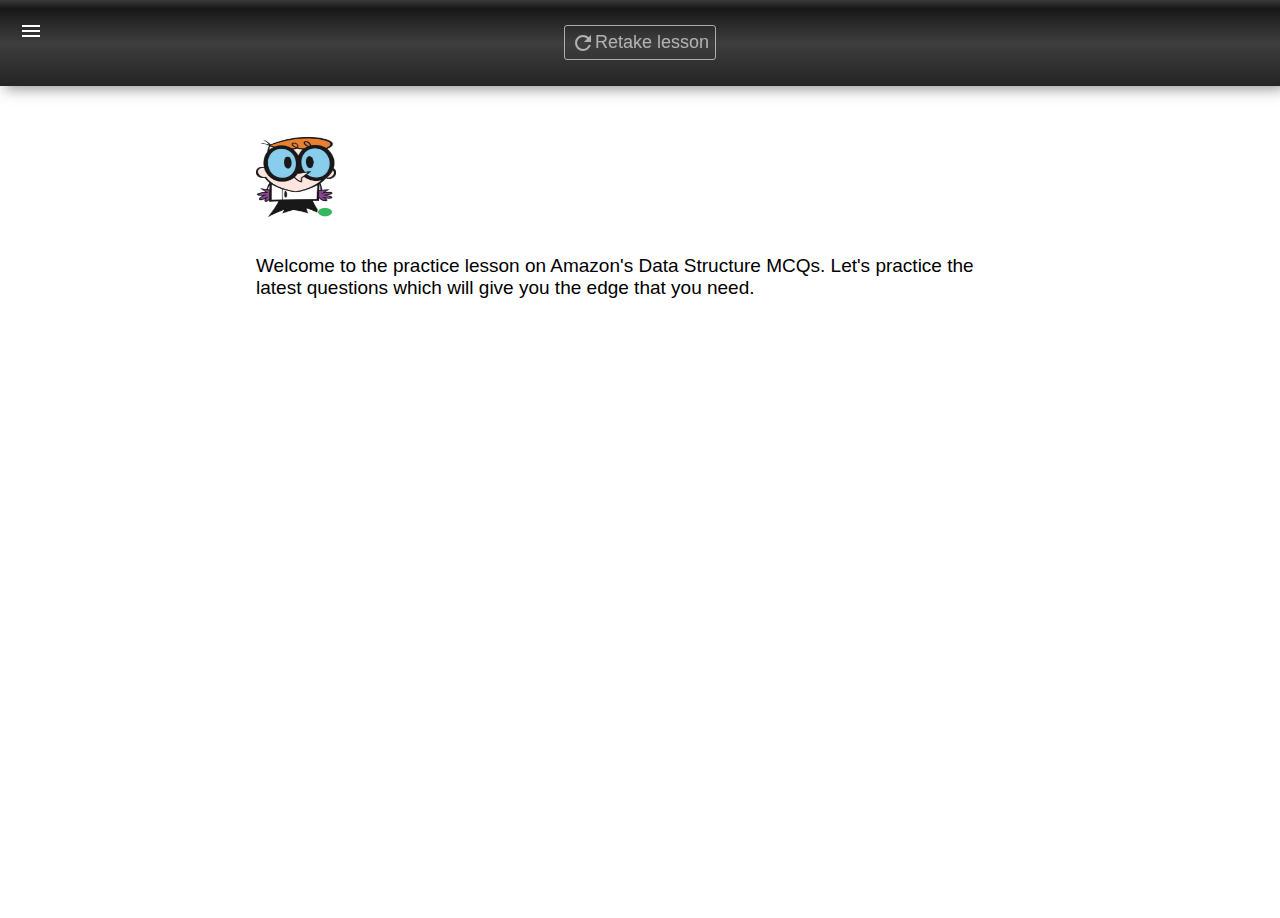
==== practicemode.html @ acef6963 "initial" ====
<!DOCTYPE html>
<html lang="en">
<head>
    <meta charset="UTF-8">
    <meta http-equiv="X-UA-Compatible" content="IE=edge">
    <meta name="viewport" content="width=device-width, initial-scale=1.0">

    <link rel="stylesheet" href="style.css">
    <link rel="stylesheet" href="./perfect-scrollbar-1.4.0/css/perfect-scrollbar.css">
    <link href="https://fonts.googleapis.com/icon?family=Material+Icons" rel="stylesheet" />
    <link rel="shortcut icon" href="favicon.jpg" type="image/x-icon">

    
    <script src="./perfect-scrollbar-1.4.0/dist/perfect-scrollbar.js"></script>
    <script src="https://ajax.googleapis.com/ajax/libs/jquery/3.5.1/jquery.min.js"></script>

    <title>Quiz | Practice Set - 1</title>
</head>
<body>
    <div class="main-container noSelect">
        <div class="navbar-container">
            <div class="navbar">
                <div class="material-icons side-bar-btn">menu_open</div>
                <div class="big-retake-btn">
                    <div class="material-icons">refresh</div>
                    Retake lesson
                </div>
            </div>
        </div>
        <div id="container">
            <img id="robot-avatar" src="dexter.png" />
            <div class="preset-title">Welcome to the practice lesson on Amazon's Data Structure MCQs. Let's practice the latest questions which will give you the edge that you need.</div>
        </div> 
    </div>
    <script src="./script.js"></script>   
</body>
</html>
---- style.css ----
* {
    box-sizing: border-box;
    font-family: -apple-system, BlinkMacSystemFont, 'Segoe UI', Roboto, Oxygen, Ubuntu, Cantarell, 'Open Sans', 'Helvetica Neue', sans-serif;
    font-size: 19px;
    font-weight: 350;   
}

body {
    margin: 0;

    /* hiding the scrollers */
    -ms-overflow-style: none; 
    scrollbar-width: none; 
}

body::-webkit-scrollbar {
    display: none;
}

.main-container {
    display: flex;
    flex-direction: column;
}

.navbar-container {
    height: 12vh;
    width: 100%;
}

.navbar {
    height: 9.5vh;
    width: 100%;
    background: linear-gradient(rgb(58, 58, 58) 0%, rgb(24, 24, 24) 10%, rgb(62, 62, 62) 50%, rgb(36, 36, 36) 100%);
    background-color: #333;
    box-shadow: 5px 3px 13px #888888e3;
    position: fixed;
    z-index: 3;
    display: flex;
    align-items: center;
}

#container {
    height: 90vh; 
    width: 100%;
    padding-top: 1.5rem;
    padding-right: 20%;
    padding-left: 20%;
    padding-bottom: 10rem;
    background-color: rgb(255,255,255);
    
    display: flex;
    flex-direction: column;

    position: relative; /* for perfect scrollbar */
}

#user-avatar {
    height: 80px;
    width: 80px;
    margin-top: 2rem;
    margin-left: 36rem;
}

#robot-avatar {
    height: 80px;
    width: 80px;
    background-color: rgb(250, 250, 249);
    opacity: 0.9;
}

.preset-title {
    margin-top: 2rem;
    animation: enlighten 1s;
}

.question {
    margin-top: 3rem;
    animation: enlighten 1s;
}

.options {
    display: flex;
    flex-direction: column;
    margin-top: 2rem;
}

.option {
    border-bottom: 0.5px solid rgb(231,233,237);
    height: 4rem;
    display: flex;
    align-items: center;
}

.option-button {
    height: 3.5rem;
    width: 3.5rem;
    background-color: rgb(231,233,237);
    border-radius: 50%;
    margin-right: 2rem;
    display: flex;
    justify-content: center;
    align-items: center;
    margin-left: 0.4rem;
    color: rgb(114,126,150);
}

#option-1, #option-3 {
    background-color: rgb(248,249,250);
}

#option-1:hover, #option-2:hover, #option-3:hover, #option-4:hover {
    background-color: rgb(237, 239, 240);
    cursor: pointer;
}

.five-dots {
    display: flex;
}

.bounce-dot-2 {
    font-size: 30px;
    position: relative; /* for animation to work */
    animation: bounce2 1.5s infinite;
}

.bounce-dot-1 {
    font-size: 30px;
    position: relative; /* for animation to work */
    animation: bounce1 1.5s infinite;
}

@keyframes bounce1 {
    0% {
        top: 10px;
        opacity: 1;
    }
    50% {
        top: 20px;
        opacity: 0;
    }
    100% {
        top: 10px;
        opacity: 1;
    }
}

@keyframes bounce2 {
    0% {
        top: 10px;
        opacity: 1;
    }
    50% {
        top: -10px;
        opacity: 0;
    }
    100% {
        top: 10px;
        opacity: 1;
    }
}

@keyframes enlighten {
    0% {
        opacity: 0;
    }
    100% {
        opacity: 1;
    }
}

html {
    scroll-behavior: smooth;
}

video {
    margin-top: 2rem;
}

.buttons {
    display: flex;
    margin-top: 1.5rem;
    animation: enlighten 1s;
}

.yes-button, .no-button {
    padding: 5px;
    margin-right: 10rem;
    width: 5.7rem;
    height: 1.7rem;
    border: 1px solid black;
    display: flex;
    justify-content: center;
    align-items: center;
    font-weight: 450;
    background-color: rgb(28, 32, 36);
    color: rgb(247,255,248);
    box-shadow: 0 8px 6px -9px black;
}

.yes-button {
    font-size: 16.5px;
}

.no-button {
    font-size: 15px;
}

.yes-button:hover, .no-button:hover {
    cursor: pointer;
    opacity: 0.8;
}

.action-buttons {
    display: flex;
    justify-content: center;
    justify-content: space-evenly;
    animation: enlighten 1s;
}

.retake-btn, .next-btn {
    font-weight: 450;
    width: 9rem;
    height: 2.5rem;
    display: flex;
    justify-content: center;
    align-items: center;
    box-shadow: 0 7.5px 4px -9px black;
}

.retake-btn {
    font-size: 15px;
    background-color: rgb(235,235,235);
}

.next-btn {
    font-size: 16px;
    background-color: rgb(40,177,129);
    color: rgb(255,255,255);
}

.retake-btn:hover, .next-btn:hover {
    cursor: pointer;
    opacity: 0.8;
}

.side-bar-btn {
    font-size: 30px;
    color: white;
    left: 1rem;
    top: 1rem;
    position: absolute;
}

.side-bar-btn:hover {
    cursor: pointer;
    opacity: 0.9;
}

.big-retake-btn {
    margin-left: auto;
    margin-right: auto;
    width: 8rem;
    height: 1.85rem;
    border: 1px solid white;
    color: white;
    display: flex;
    justify-content: center;
    align-items: center;
    opacity: 0.6;
    font-size: 18px;
    border-radius: 3px;
}

.big-retake-btn:hover {
    opacity: 1;
    cursor: pointer;
}

.end-title {
    margin-left: auto;
    margin-right: auto;
    font-size: 15px;
    font-weight: 400;
    color:rgb(153, 153, 153);
    margin-top: 4.8rem;
    margin-bottom: 0.8rem;
}

.side-bar {
    height: 105%;
    min-width: 25vw;
    background-color: black;
    z-index: 3;
    position: fixed;
    top: 0;
    left: -50vw;
    opacity: 0.989;
    background: linear-gradient(rgb(36, 36, 36) 0%, rgb(24, 24, 24) 10%, rgb(36, 35, 35) 50%, rgb(36, 36, 36) 100%);
}


.practice-set, .side-bar-title {
    color: white;
    display: flex;
    align-items: center;
    margin-bottom: 1rem;
    padding-left: 1rem;
    height: 3rem;
}

.practice-set:hover {
    cursor: pointer;
    opacity: 0.9;
}

.side-bar-title {
    justify-content: center;
    margin-bottom: 2rem;
    margin-top: 0.5rem;
    margin-left: -1.5rem;
    font-size: 20px;
    font-weight: 450;
}

.side-bar-cancel-btn {
    margin-right: 2rem;
    font-size: 16px; 
}

.side-bar-cancel-btn:hover {
    opacity: 0.9;
    cursor: pointer;
}

.selected {
    background-color: rgb(236,86,81);
}

/* for removing blue highlights on clicking divs */
.noSelect {
    -webkit-touch-callout: none;
    -webkit-user-select: none;
    -khtml-user-select: none;
    -moz-user-select: none;
    -ms-user-select: none;
    user-select: none;
}
---- perfect-scrollbar-1.4.0/css/perfect-scrollbar.css ----
/*
 * Container style
 */
.ps {
  overflow: hidden !important;
  overflow-anchor: none;
  -ms-overflow-style: none;
  touch-action: auto;
  -ms-touch-action: auto;
}

/*
 * Scrollbar rail styles
 */
.ps__rail-x {
  display: none;
  opacity: 0;
  transition: background-color .2s linear, opacity .2s linear;
  -webkit-transition: background-color .2s linear, opacity .2s linear;
  height: 15px;
  /* there must be 'bottom' or 'top' for ps__rail-x */
  bottom: 0px;
  /* please don't change 'position' */
  position: absolute;
}

.ps__rail-y {
  display: none;
  opacity: 0;
  transition: background-color .2s linear, opacity .2s linear;
  -webkit-transition: background-color .2s linear, opacity .2s linear;
  width: 15px;
  /* there must be 'right' or 'left' for ps__rail-y */
  right: 0;
  /* please don't change 'position' */
  position: absolute;
}

.ps--active-x > .ps__rail-x,
.ps--active-y > .ps__rail-y {
  display: block;
  background-color: transparent;
}

.ps:hover > .ps__rail-x,
.ps:hover > .ps__rail-y,
.ps--focus > .ps__rail-x,
.ps--focus > .ps__rail-y,
.ps--scrolling-x > .ps__rail-x,
.ps--scrolling-y > .ps__rail-y {
  opacity: 0.6;
}

.ps .ps__rail-x:hover,
.ps .ps__rail-y:hover,
.ps .ps__rail-x:focus,
.ps .ps__rail-y:focus,
.ps .ps__rail-x.ps--clicking,
.ps .ps__rail-y.ps--clicking {
  background-color: #eee;
  opacity: 0.9;
}

/*
 * Scrollbar thumb styles
 */
.ps__thumb-x {
  background-color: #aaa;
  border-radius: 6px;
  transition: background-color .2s linear, height .2s ease-in-out;
  -webkit-transition: background-color .2s linear, height .2s ease-in-out;
  height: 6px;
  /* there must be 'bottom' for ps__thumb-x */
  bottom: 2px;
  /* please don't change 'position' */
  position: absolute;
}

.ps__thumb-y {
  background-color: #aaa;
  border-radius: 6px;
  transition: background-color .2s linear, width .2s ease-in-out;
  -webkit-transition: background-color .2s linear, width .2s ease-in-out;
  width: 6px;
  /* there must be 'right' for ps__thumb-y */
  right: 2px;
  /* please don't change 'position' */
  position: absolute;
}

.ps__rail-x:hover > .ps__thumb-x,
.ps__rail-x:focus > .ps__thumb-x,
.ps__rail-x.ps--clicking .ps__thumb-x {
  background-color: #999;
  height: 11px;
}

.ps__rail-y:hover > .ps__thumb-y,
.ps__rail-y:focus > .ps__thumb-y,
.ps__rail-y.ps--clicking .ps__thumb-y {
  background-color: #999;
  width: 11px;
}

/* MS supports */
@supports (-ms-overflow-style: none) {
  .ps {
    overflow: auto !important;
  }
}

@media screen and (-ms-high-contrast: active), (-ms-high-contrast: none) {
  .ps {
    overflow: auto !important;
  }
}
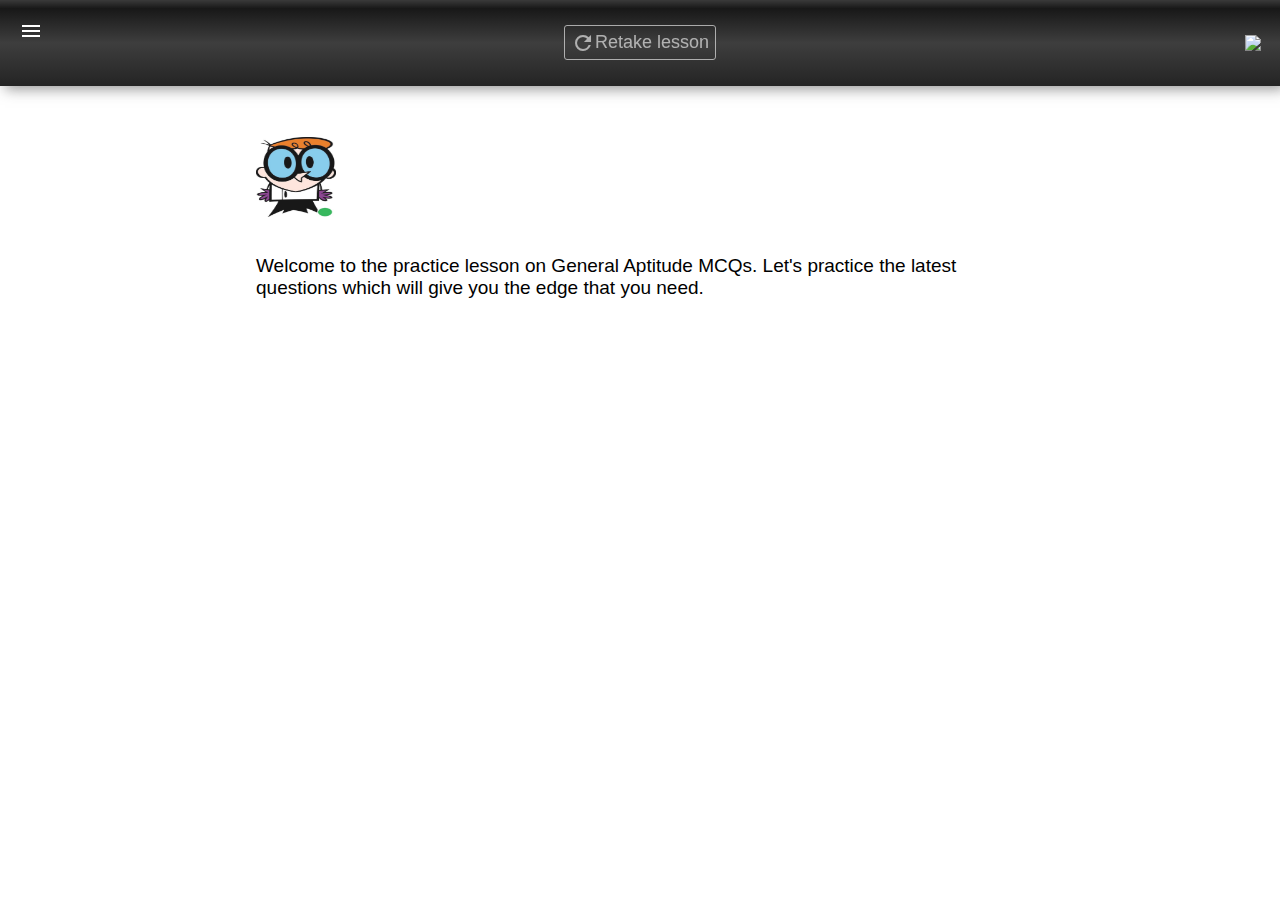
==== commit 8f3548a0: "fixed_relocations" ====
--- a/practicemode.html
+++ b/practicemode.html
@@ -20,6 +20,7 @@
     <div class="main-container noSelect">
         <div class="navbar-container">
             <div class="navbar">
+                <img class="logo" src="https://img.icons8.com/doodle/48/000000/quora.png"/>
                 <div class="material-icons side-bar-btn">menu_open</div>
                 <div class="big-retake-btn">
                     <div class="material-icons">refresh</div>
@@ -29,7 +30,7 @@
         </div>
         <div id="container">
             <img id="robot-avatar" src="dexter.png" />
-            <div class="preset-title">Welcome to the practice lesson on Amazon's Data Structure MCQs. Let's practice the latest questions which will give you the edge that you need.</div>
+            <div class="preset-title">Welcome to the practice lesson on General Aptitude MCQs. Let's practice the latest questions which will give you the edge that you need.</div>
         </div> 
     </div>
     <script src="./script.js"></script>   
--- a/style.css
+++ b/style.css
@@ -25,6 +25,11 @@
 .navbar-container {
     height: 12vh;
     width: 100%;
+}
+
+.logo {
+    position: absolute;
+    right: 1rem;
 }
 
 .navbar {
@@ -336,6 +341,10 @@
     background-color: rgb(236,86,81);
 }
 
+.logo {
+    cursor: pointer;
+}
+
 /* for removing blue highlights on clicking divs */
 .noSelect {
     -webkit-touch-callout: none;
